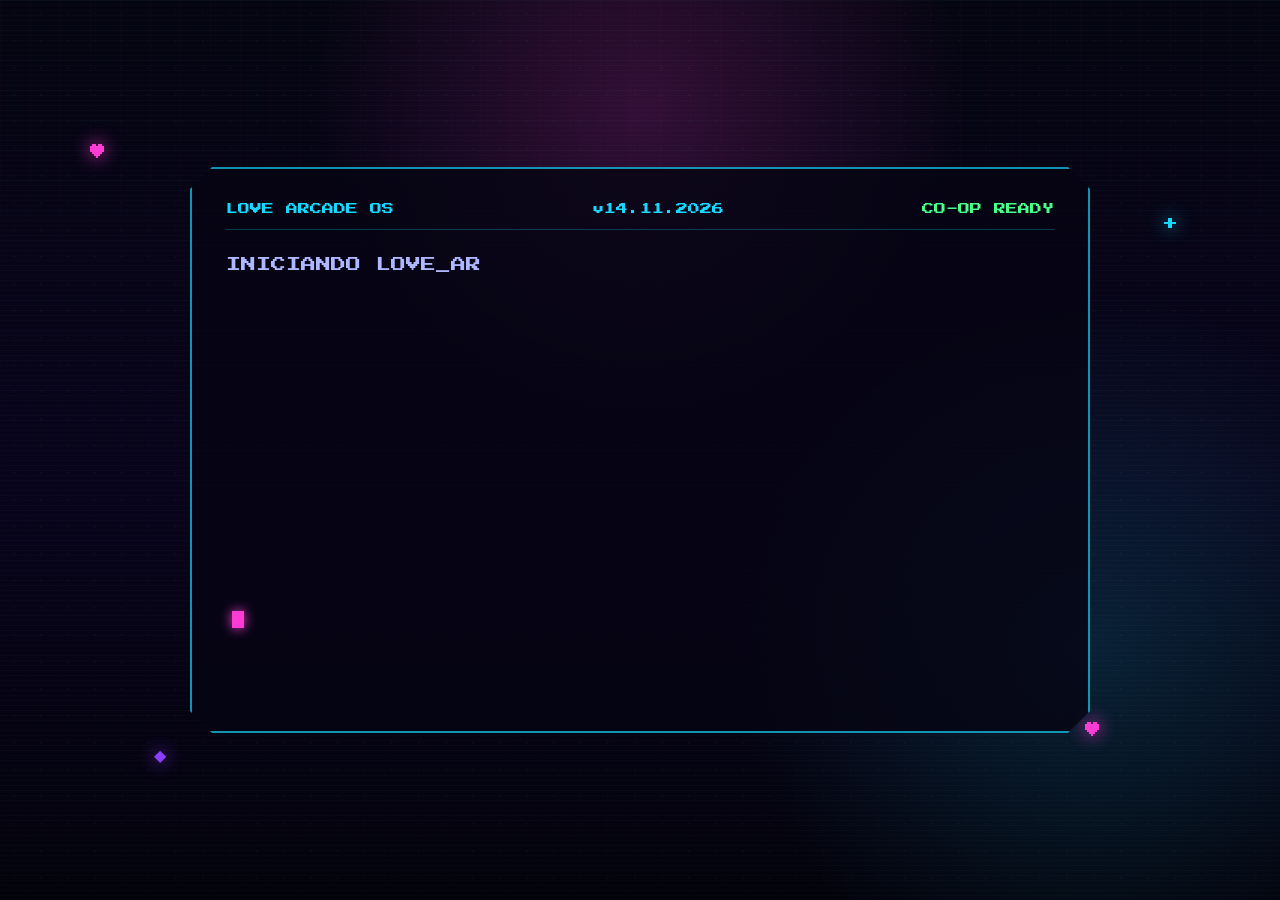
==== index.html @ 61b9d71f "correcion orden index" ====
<!DOCTYPE html><html lang="es"><head><meta charset="UTF-8" />
  <meta name="viewport" content="width=device-width, initial-scale=1.0" />
  <title>Flor &amp; Keke | 14.11.2026</title>
  <meta name="description" content="Flor &amp; Keke · 14.11.2026 · Nueva partida desbloqueada" />
  <meta property="og:locale" content="es_AR" />
  <meta property="og:type" content="website" />
  <meta property="og:title" content="Flor &amp; Keke | 14.11.2026" />
  <meta property="og:description" content="Nueva partida desbloqueada · Flor &amp; Keke · 14.11.2026" />
  <meta property="og:url" content="https://boda-florykevin.vercel.app/" />
  <meta property="og:image:type" content="image/png" />
  <meta property="og:image:width" content="1200" />
  <meta property="og:image:height" content="630" />
  <meta property="og:image" content="https://boda-florykevin.vercel.app/iconos/social-preview.png" />
  <meta name="twitter:card" content="summary_large_image" />
  <meta name="twitter:title" content="Flor &amp; Keke | 14.11.2026" />
  <meta name="twitter:description" content="Nueva partida desbloqueada · Flor &amp; Keke · 14.11.2026" />
  <meta name="twitter:image" content="https://boda-florykevin.vercel.app/iconos/social-preview.png" />
  <link rel="icon" type="image/png" href="./iconos/favicon.png" />
  <link rel="canonical" href="https://boda-florykevin.vercel.app/" />
  <link rel="preconnect" href="https://fonts.googleapis.com">
  <link rel="preconnect" href="https://fonts.gstatic.com" crossorigin>
  <link href="https://fonts.googleapis.com/css2?family=Press+Start+2P&family=Silkscreen:wght@400;700&family=VT323&display=swap" rel="stylesheet"><style>
:root{--bg:#050511;--panel:#0b0820;--cyan:#18d7ff;--pink:#ff3bd5;--purple:#8b3dff;--green:#48ff8b;--yellow:#ffe35b;--white:#fff7ff;--muted:#aeb7ff}*{box-sizing:border-box;margin:0;padding:0}html,body{width:100%;min-height:100%;background:var(--bg);color:var(--white);overflow:hidden}body{font-family:'VT323',monospace;background:radial-gradient(circle at 50% 12%,rgba(255,59,213,.18),transparent 32%),radial-gradient(circle at 85% 72%,rgba(24,215,255,.14),transparent 28%),linear-gradient(180deg,#050511,#08041b 54%,#03030c)}body:before{content:"";position:fixed;inset:0;pointer-events:none;background:linear-gradient(rgba(24,215,255,.035) 1px,transparent 1px),linear-gradient(90deg,rgba(255,59,213,.03) 1px,transparent 1px);background-size:30px 30px;mask-image:linear-gradient(180deg,rgba(0,0,0,.8),rgba(0,0,0,.08));z-index:0}body:after{content:"";position:fixed;inset:0;pointer-events:none;background:repeating-linear-gradient(180deg,rgba(255,255,255,.035) 0 1px,transparent 1px 5px);mix-blend-mode:screen;opacity:.42;z-index:2}a,button{font:inherit;color:inherit}.screen{position:relative;z-index:3;min-height:100vh;display:grid;place-items:center;padding:22px}.noise{position:fixed;inset:0;z-index:1;pointer-events:none;background-image:radial-gradient(rgba(255,255,255,.18) 1px,transparent 1px);background-size:27px 27px;opacity:.18;animation:drift 9s linear infinite}.float{position:fixed;z-index:1;pointer-events:none;color:var(--pink);font-family:'Press Start 2P';text-shadow:0 0 18px currentColor;animation:float 4s ease-in-out infinite}.f1{left:7%;top:16%}.f2{right:8%;top:24%;color:var(--cyan);animation-delay:-1.3s}.f3{left:12%;bottom:15%;color:var(--purple);animation-delay:-2.1s}.f4{right:14%;bottom:18%;color:var(--pink);animation-delay:-.7s}.panel{width:min(900px,100%);border:2px solid rgba(24,215,255,.68);background:rgba(7,5,20,.82);box-shadow:0 0 0 1px rgba(255,255,255,.07),0 0 28px rgba(24,215,255,.18),0 0 62px rgba(255,59,213,.14);clip-path:polygon(0 22px,22px 0,calc(100% - 22px) 0,100% 22px,100% calc(100% - 22px),calc(100% - 22px) 100%,22px 100%,0 calc(100% - 22px));position:relative;overflow:hidden}.panel:before{content:"";position:absolute;inset:0;background:linear-gradient(120deg,transparent 0 38%,rgba(255,255,255,.12) 48%,transparent 58%);transform:translateX(-120%);animation:sweep 4.8s ease-in-out infinite;pointer-events:none}.title{font-family:'Press Start 2P';text-transform:uppercase;line-height:1.4;text-shadow:4px 4px 0 rgba(255,59,213,.32),0 0 18px rgba(24,215,255,.38)}.cyan{color:var(--cyan)}.pink{color:var(--pink)}.green{color:var(--green)}.yellow{color:var(--yellow)}.btn{cursor:pointer;border:2px solid var(--cyan);background:rgba(24,215,255,.08);color:var(--cyan);padding:15px 24px;font-family:'Press Start 2P';font-size:clamp(12px,2vw,17px);box-shadow:0 0 22px rgba(24,215,255,.24);clip-path:polygon(0 12px,12px 0,calc(100% - 12px) 0,100% 12px,100% calc(100% - 12px),calc(100% - 12px) 100%,12px 100%,0 calc(100% - 12px));transition:.18s ease;text-transform:uppercase;text-decoration:none;display:inline-flex;align-items:center;justify-content:center;gap:10px}.btn:hover,.btn.ready{transform:translateY(-2px);filter:brightness(1.2);box-shadow:0 0 28px rgba(255,59,213,.28),0 0 30px rgba(24,215,255,.28)}.btn.primary{border-color:var(--pink);background:rgba(255,59,213,.10);color:var(--pink)}.transition{position:fixed;inset:0;z-index:50;display:grid;place-items:center;background:radial-gradient(circle,rgba(24,215,255,.2),transparent 28%),rgba(3,3,12,.96);opacity:0;visibility:hidden;transition:.35s ease}.transition.active{opacity:1;visibility:visible}.transition-card{width:min(520px,calc(100% - 28px));text-align:center;border:2px solid var(--pink);padding:26px;background:#070514;box-shadow:0 0 30px rgba(255,59,213,.34);clip-path:polygon(0 18px,18px 0,calc(100% - 18px) 0,100% 18px,100% calc(100% - 18px),calc(100% - 18px) 100%,18px 100%,0 calc(100% - 18px))}.load{height:14px;border:1px solid var(--cyan);margin-top:18px;padding:2px}.load span{display:block;height:100%;width:0;background:linear-gradient(90deg,var(--cyan),var(--pink));box-shadow:0 0 18px rgba(24,215,255,.55)}.transition.active .load span{animation:load 1.4s ease forwards}@keyframes load{to{width:100%}}@keyframes drift{to{transform:translateY(-60px)}}@keyframes float{50%{transform:translateY(-10px) scale(1.08)}}@keyframes sweep{0%,40%{transform:translateX(-120%)}70%,100%{transform:translateX(120%)}}@media(max-width:640px){.screen{padding:14px}.panel{clip-path:none;border-radius:18px}.btn{width:100%;font-size:12px}.float{display:none}}

.terminal{padding:clamp(20px,4vw,34px)}.topbar{display:flex;justify-content:space-between;gap:12px;align-items:center;border-bottom:1px solid rgba(24,215,255,.25);padding-bottom:14px;margin-bottom:20px;font-family:'Press Start 2P';font-size:clamp(9px,1.4vw,12px);color:var(--cyan)}.term-body{min-height:360px;font-family:'Press Start 2P';font-size:clamp(10px,1.75vw,15px);line-height:2.05;white-space:pre-wrap;color:var(--muted)}.cursor{display:inline-block;width:12px;height:1.05em;background:var(--pink);vertical-align:middle;margin-left:6px;animation:blink 1s steps(1) infinite;box-shadow:0 0 12px var(--pink)}.enter{opacity:0;transform:translateY(10px);transition:.35s ease;margin-top:18px;text-align:center}.enter.visible{opacity:1;transform:translateY(0)}@keyframes blink{50%{opacity:0}}
</style></head><body>
<audio id="typing" src="./musica/typing.mp3" preload="auto"></audio><div class="noise"></div><span class="float f1">♥</span><span class="float f2">+</span><span class="float f3">◆</span><span class="float f4">♥</span>
<main class="screen"><section class="panel terminal"><div class="topbar"><span>LOVE ARCADE OS</span><span>v14.11.2026</span><span class="green">CO-OP READY</span></div><div id="term" class="term-body"></div><span class="cursor"></span><div id="enter" class="enter"><button class="btn primary" onclick="go()">▶ PRESIONÁ ENTER / TOCÁ PARA INICIAR</button></div></section></main><div class="transition"><div class="transition-card"><div class="title pink">CARGANDO INVITACIÓN</div><div class="load"><span></span></div></div></div>
<script>
const typing=document.getElementById('typing');
function playTyping(){try{typing.currentTime=0;typing.volume=.38;typing.play().catch(()=>{});}catch(e){}}
function stopTyping(){try{typing.pause();typing.currentTime=0;}catch(e){}}
function go(){stopTyping();const t=document.querySelector('.transition');t.classList.add('active');setTimeout(()=>{window.location.href='invitacion.html';},1550);}
window.addEventListener('keydown',e=>{if(e.key==='Enter'||e.key===' '){go();}});

const lines=['INICIANDO LOVE_ARCADE_OS...','[OK] sistema de boda cargado','[OK] jugador 1 detectado: FLOR','[OK] jugador 2 detectado: KEKE','[OK] modo co-op: ACTIVADO','[OK] partida guardada: 14.11.2026','','EJECUTANDO boda.exe','████████████████████ 100%','','NUEVA PARTIDA DESBLOQUEADA ♥'];
const term=document.getElementById('term'),enter=document.getElementById('enter');let i=0,j=0;function type(){playTyping();if(i>=lines.length){stopTyping();enter.classList.add('visible');document.querySelector('.btn').classList.add('ready');return;}const line=lines[i];if(j<=line.length){term.textContent+=line.charAt(j)||'';j++;setTimeout(type,line.charAt(j-1)==='█'?22:34);}else{term.textContent+='\n';i++;j=0;setTimeout(type,180);}}setTimeout(type,500);
</script></body></html>
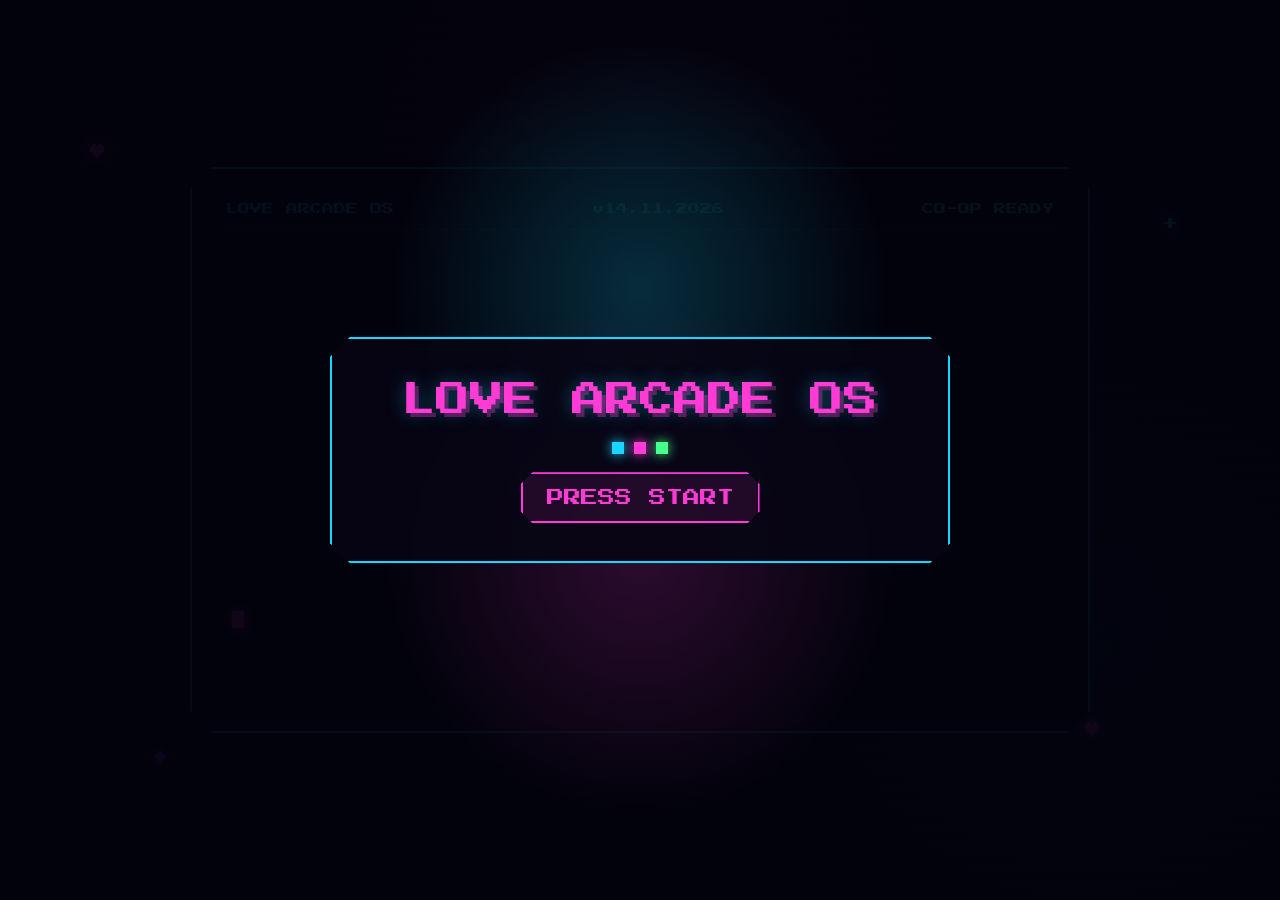
==== commit 06042e82: "Actualiza invitacion principal" ====
--- a/index.html
+++ b/index.html
@@ -1,5 +1,8 @@
-<!DOCTYPE html><html lang="es"><head><meta charset="UTF-8" />
-  <meta name="viewport" content="width=device-width, initial-scale=1.0" />
+﻿<!DOCTYPE html>
+<html lang="es">
+<head>
+  <meta charset="UTF-8" />
+  <meta name="viewport" content="width=device-width, initial-scale=1.0, viewport-fit=cover" />
   <title>Flor &amp; Keke | 14.11.2026</title>
   <meta name="description" content="Flor &amp; Keke · 14.11.2026 · Nueva partida desbloqueada" />
   <meta property="og:locale" content="es_AR" />
@@ -19,20 +22,172 @@
   <link rel="canonical" href="https://boda-florykevin.vercel.app/" />
   <link rel="preconnect" href="https://fonts.googleapis.com">
   <link rel="preconnect" href="https://fonts.gstatic.com" crossorigin>
-  <link href="https://fonts.googleapis.com/css2?family=Press+Start+2P&family=Silkscreen:wght@400;700&family=VT323&display=swap" rel="stylesheet"><style>
-:root{--bg:#050511;--panel:#0b0820;--cyan:#18d7ff;--pink:#ff3bd5;--purple:#8b3dff;--green:#48ff8b;--yellow:#ffe35b;--white:#fff7ff;--muted:#aeb7ff}*{box-sizing:border-box;margin:0;padding:0}html,body{width:100%;min-height:100%;background:var(--bg);color:var(--white);overflow:hidden}body{font-family:'VT323',monospace;background:radial-gradient(circle at 50% 12%,rgba(255,59,213,.18),transparent 32%),radial-gradient(circle at 85% 72%,rgba(24,215,255,.14),transparent 28%),linear-gradient(180deg,#050511,#08041b 54%,#03030c)}body:before{content:"";position:fixed;inset:0;pointer-events:none;background:linear-gradient(rgba(24,215,255,.035) 1px,transparent 1px),linear-gradient(90deg,rgba(255,59,213,.03) 1px,transparent 1px);background-size:30px 30px;mask-image:linear-gradient(180deg,rgba(0,0,0,.8),rgba(0,0,0,.08));z-index:0}body:after{content:"";position:fixed;inset:0;pointer-events:none;background:repeating-linear-gradient(180deg,rgba(255,255,255,.035) 0 1px,transparent 1px 5px);mix-blend-mode:screen;opacity:.42;z-index:2}a,button{font:inherit;color:inherit}.screen{position:relative;z-index:3;min-height:100vh;display:grid;place-items:center;padding:22px}.noise{position:fixed;inset:0;z-index:1;pointer-events:none;background-image:radial-gradient(rgba(255,255,255,.18) 1px,transparent 1px);background-size:27px 27px;opacity:.18;animation:drift 9s linear infinite}.float{position:fixed;z-index:1;pointer-events:none;color:var(--pink);font-family:'Press Start 2P';text-shadow:0 0 18px currentColor;animation:float 4s ease-in-out infinite}.f1{left:7%;top:16%}.f2{right:8%;top:24%;color:var(--cyan);animation-delay:-1.3s}.f3{left:12%;bottom:15%;color:var(--purple);animation-delay:-2.1s}.f4{right:14%;bottom:18%;color:var(--pink);animation-delay:-.7s}.panel{width:min(900px,100%);border:2px solid rgba(24,215,255,.68);background:rgba(7,5,20,.82);box-shadow:0 0 0 1px rgba(255,255,255,.07),0 0 28px rgba(24,215,255,.18),0 0 62px rgba(255,59,213,.14);clip-path:polygon(0 22px,22px 0,calc(100% - 22px) 0,100% 22px,100% calc(100% - 22px),calc(100% - 22px) 100%,22px 100%,0 calc(100% - 22px));position:relative;overflow:hidden}.panel:before{content:"";position:absolute;inset:0;background:linear-gradient(120deg,transparent 0 38%,rgba(255,255,255,.12) 48%,transparent 58%);transform:translateX(-120%);animation:sweep 4.8s ease-in-out infinite;pointer-events:none}.title{font-family:'Press Start 2P';text-transform:uppercase;line-height:1.4;text-shadow:4px 4px 0 rgba(255,59,213,.32),0 0 18px rgba(24,215,255,.38)}.cyan{color:var(--cyan)}.pink{color:var(--pink)}.green{color:var(--green)}.yellow{color:var(--yellow)}.btn{cursor:pointer;border:2px solid var(--cyan);background:rgba(24,215,255,.08);color:var(--cyan);padding:15px 24px;font-family:'Press Start 2P';font-size:clamp(12px,2vw,17px);box-shadow:0 0 22px rgba(24,215,255,.24);clip-path:polygon(0 12px,12px 0,calc(100% - 12px) 0,100% 12px,100% calc(100% - 12px),calc(100% - 12px) 100%,12px 100%,0 calc(100% - 12px));transition:.18s ease;text-transform:uppercase;text-decoration:none;display:inline-flex;align-items:center;justify-content:center;gap:10px}.btn:hover,.btn.ready{transform:translateY(-2px);filter:brightness(1.2);box-shadow:0 0 28px rgba(255,59,213,.28),0 0 30px rgba(24,215,255,.28)}.btn.primary{border-color:var(--pink);background:rgba(255,59,213,.10);color:var(--pink)}.transition{position:fixed;inset:0;z-index:50;display:grid;place-items:center;background:radial-gradient(circle,rgba(24,215,255,.2),transparent 28%),rgba(3,3,12,.96);opacity:0;visibility:hidden;transition:.35s ease}.transition.active{opacity:1;visibility:visible}.transition-card{width:min(520px,calc(100% - 28px));text-align:center;border:2px solid var(--pink);padding:26px;background:#070514;box-shadow:0 0 30px rgba(255,59,213,.34);clip-path:polygon(0 18px,18px 0,calc(100% - 18px) 0,100% 18px,100% calc(100% - 18px),calc(100% - 18px) 100%,18px 100%,0 calc(100% - 18px))}.load{height:14px;border:1px solid var(--cyan);margin-top:18px;padding:2px}.load span{display:block;height:100%;width:0;background:linear-gradient(90deg,var(--cyan),var(--pink));box-shadow:0 0 18px rgba(24,215,255,.55)}.transition.active .load span{animation:load 1.4s ease forwards}@keyframes load{to{width:100%}}@keyframes drift{to{transform:translateY(-60px)}}@keyframes float{50%{transform:translateY(-10px) scale(1.08)}}@keyframes sweep{0%,40%{transform:translateX(-120%)}70%,100%{transform:translateX(120%)}}@media(max-width:640px){.screen{padding:14px}.panel{clip-path:none;border-radius:18px}.btn{width:100%;font-size:12px}.float{display:none}}
+  <link href="https://fonts.googleapis.com/css2?family=Press+Start+2P&family=Silkscreen:wght@400;700&family=VT323&display=swap" rel="stylesheet">
+  <style>
+    :root{--bg:#050511;--panel:#0b0820;--cyan:#18d7ff;--pink:#ff3bd5;--purple:#8b3dff;--green:#48ff8b;--yellow:#ffe35b;--white:#fff7ff;--muted:#aeb7ff}
+    *{box-sizing:border-box;margin:0;padding:0}
+    html,body{width:100%;min-height:100%;background:var(--bg);color:var(--white);overflow-x:hidden;overflow-y:auto;-webkit-text-size-adjust:100%;text-size-adjust:100%}
+    body{font-family:'VT323',monospace;background:radial-gradient(circle at 50% 12%,rgba(255,59,213,.18),transparent 32%),radial-gradient(circle at 85% 72%,rgba(24,215,255,.14),transparent 28%),linear-gradient(180deg,#050511,#08041b 54%,#03030c)}
+    body:before{content:"";position:fixed;inset:0;pointer-events:none;background:linear-gradient(rgba(24,215,255,.035) 1px,transparent 1px),linear-gradient(90deg,rgba(255,59,213,.03) 1px,transparent 1px);background-size:30px 30px;mask-image:linear-gradient(180deg,rgba(0,0,0,.8),rgba(0,0,0,.08));z-index:0}
+    body:after{content:"";position:fixed;inset:0;pointer-events:none;background:repeating-linear-gradient(180deg,rgba(255,255,255,.035) 0 1px,transparent 1px 5px);mix-blend-mode:screen;opacity:.42;z-index:2}
+    a,button{font:inherit;color:inherit}.screen{position:relative;z-index:3;min-height:100vh;display:grid;place-items:center;padding:22px}.noise{position:fixed;inset:0;z-index:1;pointer-events:none;background-image:radial-gradient(rgba(255,255,255,.18) 1px,transparent 1px);background-size:27px 27px;opacity:.18;animation:drift 9s linear infinite}.float{position:fixed;z-index:1;pointer-events:none;color:var(--pink);font-family:'Press Start 2P';text-shadow:0 0 18px currentColor;animation:float 4s ease-in-out infinite}.f1{left:7%;top:16%}.f2{right:8%;top:24%;color:var(--cyan);animation-delay:-1.3s}.f3{left:12%;bottom:15%;color:var(--purple);animation-delay:-2.1s}.f4{right:14%;bottom:18%;color:var(--pink);animation-delay:-.7s}
+    .panel{width:min(900px,100%);border:2px solid rgba(24,215,255,.68);background:rgba(7,5,20,.82);box-shadow:0 0 0 1px rgba(255,255,255,.07),0 0 28px rgba(24,215,255,.18),0 0 62px rgba(255,59,213,.14);clip-path:polygon(0 22px,22px 0,calc(100% - 22px) 0,100% 22px,100% calc(100% - 22px),calc(100% - 22px) 100%,22px 100%,0 calc(100% - 22px));position:relative;overflow:hidden}
+    .panel:before{content:"";position:absolute;inset:0;background:linear-gradient(120deg,transparent 0 38%,rgba(255,255,255,.12) 48%,transparent 58%);transform:translateX(-120%);animation:sweep 4.8s ease-in-out infinite;pointer-events:none}.title{font-family:'Press Start 2P';text-transform:uppercase;line-height:1.4;text-shadow:4px 4px 0 rgba(255,59,213,.32),0 0 18px rgba(24,215,255,.38)}.cyan{color:var(--cyan)}.pink{color:var(--pink)}.green{color:var(--green)}.yellow{color:var(--yellow)}.btn{cursor:pointer;border:2px solid var(--cyan);background:rgba(24,215,255,.08);color:var(--cyan);padding:15px 24px;font-family:'Press Start 2P';font-size:clamp(12px,2vw,17px);box-shadow:0 0 22px rgba(24,215,255,.24);clip-path:polygon(0 12px,12px 0,calc(100% - 12px) 0,100% 12px,100% calc(100% - 12px),calc(100% - 12px) 100%,12px 100%,0 calc(100% - 12px));transition:.18s ease;text-transform:uppercase;text-decoration:none;display:inline-flex;align-items:center;justify-content:center;gap:10px}.btn:hover,.btn.ready{transform:translateY(-2px);filter:brightness(1.2);box-shadow:0 0 28px rgba(255,59,213,.28),0 0 30px rgba(24,215,255,.28)}.btn.primary{border-color:var(--pink);background:rgba(255,59,213,.10);color:var(--pink)}
+    .start-gate{position:fixed;inset:0;z-index:60;display:grid;place-items:center;padding:22px;background:radial-gradient(circle at 50% 32%,rgba(24,215,255,.2),transparent 28%),radial-gradient(circle at 50% 62%,rgba(255,59,213,.17),transparent 30%),rgba(3,3,12,.94);transition:opacity .45s ease,visibility .45s ease}.start-gate.hidden{opacity:0;visibility:hidden;pointer-events:none}.start-card{width:min(620px,100%);text-align:center;border:2px solid var(--cyan);background:rgba(7,5,20,.92);padding:clamp(22px,5vw,38px);box-shadow:0 0 30px rgba(24,215,255,.28),0 0 72px rgba(255,59,213,.18);clip-path:polygon(0 20px,20px 0,calc(100% - 20px) 0,100% 20px,100% calc(100% - 20px),calc(100% - 20px) 100%,20px 100%,0 calc(100% - 20px))}.start-card .title{font-size:clamp(20px,4.5vw,34px);color:var(--pink);margin-bottom:12px}.start-card p{font-size:clamp(22px,4vw,30px);color:var(--muted);margin:12px 0 22px}.boot-leds{display:flex;justify-content:center;gap:10px;margin:18px 0}.boot-leds span{width:12px;height:12px;background:var(--cyan);box-shadow:0 0 12px var(--cyan);animation:led 1s infinite steps(1)}.boot-leds span:nth-child(2){background:var(--pink);box-shadow:0 0 12px var(--pink);animation-delay:.15s}.boot-leds span:nth-child(3){background:var(--green);box-shadow:0 0 12px var(--green);animation-delay:.3s}
+    .transition{position:fixed;inset:0;z-index:50;display:grid;place-items:center;background:radial-gradient(circle,rgba(24,215,255,.2),transparent 28%),rgba(3,3,12,.96);opacity:0;visibility:hidden;transition:.35s ease}.transition.active{opacity:1;visibility:visible}.transition-card{width:min(520px,calc(100% - 28px));text-align:center;border:2px solid var(--pink);padding:26px;background:#070514;box-shadow:0 0 30px rgba(255,59,213,.34);clip-path:polygon(0 18px,18px 0,calc(100% - 18px) 0,100% 18px,100% calc(100% - 18px),calc(100% - 18px) 100%,18px 100%,0 calc(100% - 18px))}.load{height:14px;border:1px solid var(--cyan);margin-top:18px;padding:2px}.load span{display:block;height:100%;width:0;background:linear-gradient(90deg,var(--cyan),var(--pink));box-shadow:0 0 18px rgba(24,215,255,.55)}.transition.active .load span{animation:load 1.4s ease forwards}
+    .terminal{padding:clamp(20px,4vw,34px)}.topbar{display:flex;justify-content:space-between;gap:12px;align-items:center;border-bottom:1px solid rgba(24,215,255,.25);padding-bottom:14px;margin-bottom:20px;font-family:'Press Start 2P';font-size:clamp(9px,1.4vw,12px);color:var(--cyan)}.term-body{min-height:360px;font-family:'Press Start 2P';font-size:clamp(10px,1.75vw,15px);line-height:2.05;white-space:pre-wrap;color:var(--muted)}.cursor{display:inline-block;width:12px;height:1.05em;background:var(--pink);vertical-align:middle;margin-left:6px;animation:blink 1s steps(1) infinite;box-shadow:0 0 12px var(--pink)}.enter{opacity:0;transform:translateY(10px);transition:.35s ease;margin-top:18px;text-align:center}.enter.visible{opacity:1;transform:translateY(0)}
+    @keyframes load{to{width:100%}}@keyframes drift{to{transform:translateY(-60px)}}@keyframes float{50%{transform:translateY(-10px) scale(1.08)}}@keyframes sweep{0%,40%{transform:translateX(-120%)}70%,100%{transform:translateX(120%)}}@keyframes blink{50%{opacity:0}}@keyframes pulse{50%{opacity:.55;filter:brightness(1.4)}}@keyframes led{50%{opacity:.35}}@media(max-width:640px){.screen{padding:14px}.panel,.start-card{clip-path:none;border-radius:18px}.btn{width:100%;font-size:12px}.float{display:none}.topbar{flex-direction:column}.term-body{min-height:340px}}
 
-.terminal{padding:clamp(20px,4vw,34px)}.topbar{display:flex;justify-content:space-between;gap:12px;align-items:center;border-bottom:1px solid rgba(24,215,255,.25);padding-bottom:14px;margin-bottom:20px;font-family:'Press Start 2P';font-size:clamp(9px,1.4vw,12px);color:var(--cyan)}.term-body{min-height:360px;font-family:'Press Start 2P';font-size:clamp(10px,1.75vw,15px);line-height:2.05;white-space:pre-wrap;color:var(--muted)}.cursor{display:inline-block;width:12px;height:1.05em;background:var(--pink);vertical-align:middle;margin-left:6px;animation:blink 1s steps(1) infinite;box-shadow:0 0 12px var(--pink)}.enter{opacity:0;transform:translateY(10px);transition:.35s ease;margin-top:18px;text-align:center}.enter.visible{opacity:1;transform:translateY(0)}@keyframes blink{50%{opacity:0}}
-</style></head><body>
-<audio id="typing" src="./musica/typing.mp3" preload="auto"></audio><div class="noise"></div><span class="float f1">♥</span><span class="float f2">+</span><span class="float f3">◆</span><span class="float f4">♥</span>
-<main class="screen"><section class="panel terminal"><div class="topbar"><span>LOVE ARCADE OS</span><span>v14.11.2026</span><span class="green">CO-OP READY</span></div><div id="term" class="term-body"></div><span class="cursor"></span><div id="enter" class="enter"><button class="btn primary" onclick="go()">▶ PRESIONÁ ENTER / TOCÁ PARA INICIAR</button></div></section></main><div class="transition"><div class="transition-card"><div class="title pink">CARGANDO INVITACIÓN</div><div class="load"><span></span></div></div></div>
-<script>
-const typing=document.getElementById('typing');
-function playTyping(){try{typing.currentTime=0;typing.volume=.38;typing.play().catch(()=>{});}catch(e){}}
-function stopTyping(){try{typing.pause();typing.currentTime=0;}catch(e){}}
-function go(){stopTyping();const t=document.querySelector('.transition');t.classList.add('active');setTimeout(()=>{window.location.href='invitacion.html';},1550);}
-window.addEventListener('keydown',e=>{if(e.key==='Enter'||e.key===' '){go();}});
+    /* Mobile/browser compatibility pass */
+    html{min-height:-webkit-fill-available}
+    body{min-height:100vh;min-height:100svh;touch-action:manipulation}
+    button,.btn{-webkit-tap-highlight-color:transparent;touch-action:manipulation}
+    .screen,.start-gate{min-height:100vh;min-height:100svh;padding:max(14px,env(safe-area-inset-top)) max(14px,env(safe-area-inset-right)) max(14px,env(safe-area-inset-bottom)) max(14px,env(safe-area-inset-left))}
+    .term-body{overflow-wrap:anywhere}.panel{max-height:calc(100svh - 28px);overflow-x:hidden;overflow-y:auto;-webkit-overflow-scrolling:touch}
+    @supports (-webkit-touch-callout:none){body{background-attachment:scroll}.panel{max-height:calc(-webkit-fill-available - 28px)}}
+    @media(max-width:430px){.terminal{padding:18px 14px}.term-body{min-height:300px;font-size:clamp(9px,2.75vw,12px);line-height:1.9}.start-card .title{font-size:clamp(18px,7vw,26px)}.transition-card{padding:22px 16px}.transition-card .title{font-size:clamp(15px,5vw,22px)}}
+    @media(max-height:620px){.term-body{min-height:250px;line-height:1.75}.start-card{padding:20px}.boot-leds{margin:12px 0}.panel{max-height:none;overflow:hidden}}
+  </style>
+</head>
+<body>
+  <audio id="boot" src="./musica/boot.wav" preload="auto"></audio>
+  <audio id="success" src="./musica/success.wav" preload="auto"></audio>
 
-const lines=['INICIANDO LOVE_ARCADE_OS...','[OK] sistema de boda cargado','[OK] jugador 1 detectado: FLOR','[OK] jugador 2 detectado: KEKE','[OK] modo co-op: ACTIVADO','[OK] partida guardada: 14.11.2026','','EJECUTANDO boda.exe','████████████████████ 100%','','NUEVA PARTIDA DESBLOQUEADA ♥'];
-const term=document.getElementById('term'),enter=document.getElementById('enter');let i=0,j=0;function type(){playTyping();if(i>=lines.length){stopTyping();enter.classList.add('visible');document.querySelector('.btn').classList.add('ready');return;}const line=lines[i];if(j<=line.length){term.textContent+=line.charAt(j)||'';j++;setTimeout(type,line.charAt(j-1)==='█'?22:34);}else{term.textContent+='\n';i++;j=0;setTimeout(type,180);}}setTimeout(type,500);
-</script></body></html>+  <div class="noise"></div><span class="float f1">♥</span><span class="float f2">+</span><span class="float f3">◆</span><span class="float f4">♥</span>
+
+  <section id="startGate" class="start-gate">
+    <div class="start-card">
+      <div class="title">LOVE ARCADE OS</div>
+      <div class="boot-leds" aria-hidden="true"><span></span><span></span><span></span></div>
+      <button id="startBtn" class="btn primary" type="button">PRESS START</button>
+    </div>
+  </section>
+
+  <main class="screen">
+    <section class="panel terminal">
+      <div class="topbar"><span>LOVE ARCADE OS</span><span>v14.11.2026</span><span class="green">CO-OP READY</span></div>
+      <div id="term" class="term-body"></div><span class="cursor"></span>
+      <div id="enter" class="enter"><button class="btn primary" type="button" onclick="go()">▶ PRESIONA ENTER / TOCA PARA INICIAR</button></div>
+    </section>
+  </main>
+
+  <div class="transition"><div class="transition-card"><div class="title pink">CARGANDO INVITACION</div><div class="load"><span></span></div></div></div>
+
+  <script>
+    const boot = document.getElementById('boot');
+    const success = document.getElementById('success');
+    const term = document.getElementById('term');
+    const enter = document.getElementById('enter');
+    const gate = document.getElementById('startGate');
+    const startBtn = document.getElementById('startBtn');
+
+    let launched = false;
+    let booted = false;
+    let i = 0;
+    let j = 0;
+
+    const lines = [
+      'INICIANDO LOVE_ARCADE_OS...',
+      '[OK] audio de inicio listo',
+      '[OK] sistema de boda cargado',
+      '[OK] jugador 1 detectado: FLOR',
+      '[OK] jugador 2 detectado: KEKE',
+      '[OK] modo co-op: ACTIVADO',
+      '[OK] partida guardada: 14.11.2026',
+      '',
+      'EJECUTANDO boda.exe',
+      '████████████████████ 100%',
+      '',
+      'NUEVA PARTIDA DESBLOQUEADA ♥'
+    ];
+
+    function playSound(audio, volume) {
+      try {
+        audio.currentTime = 0;
+        audio.volume = volume;
+        audio.play().catch(() => {});
+      } catch (e) {}
+    }
+    function playSuccess() { playSound(success, .62); }
+    let audioCtx;
+    function tickTypingSound() {
+      try {
+        audioCtx = audioCtx || new (window.AudioContext || window.webkitAudioContext)();
+        const osc = audioCtx.createOscillator();
+        const gain = audioCtx.createGain();
+        osc.type = 'square';
+        osc.frequency.setValueAtTime(720 + Math.random() * 90, audioCtx.currentTime);
+        gain.gain.setValueAtTime(.035, audioCtx.currentTime);
+        gain.gain.exponentialRampToValueAtTime(.001, audioCtx.currentTime + .035);
+        osc.connect(gain);
+        gain.connect(audioCtx.destination);
+        osc.start();
+        osc.stop(audioCtx.currentTime + .04);
+      } catch (e) {}
+    }
+
+    function startSystem() {
+      if (booted) return;
+      booted = true;
+      playSound(boot, .55);
+      gate.classList.add('hidden');
+      setTimeout(type, 520);
+    }
+
+    function go() {
+      if (!booted) { startSystem(); return; }
+      if (launched || !enter.classList.contains('visible')) return;
+      launched = true;
+      try { sessionStorage.setItem('playWeddingMusic', '1'); } catch (e) {}
+      playSuccess();
+      const t = document.querySelector('.transition');
+      t.classList.add('active');
+      setTimeout(() => { window.location.href = 'invitacion.html'; }, 1650);
+    }
+
+    function type() {
+      if (i >= lines.length) {
+        enter.classList.add('visible');
+        document.querySelector('.enter .btn').classList.add('ready');
+        return;
+      }
+      const line = lines[i];
+      if (j <= line.length) {
+        const char = line.charAt(j) || '';
+        term.textContent += char;
+        if (char && char !== ' ' && j % 2 === 0) tickTypingSound();
+        j++;
+        setTimeout(type, line.charAt(j - 1) === '█' ? 22 : 34);
+      } else {
+        term.textContent += '\n';
+        i++;
+        j = 0;
+        setTimeout(type, 180);
+      }
+    }
+
+    startBtn.addEventListener('click', startSystem);
+    gate.addEventListener('click', (event) => {
+      if (event.target === gate) startSystem();
+    });
+    window.addEventListener('keydown', (event) => {
+      if (event.key === 'Enter' || event.key === ' ') {
+        event.preventDefault();
+        if (!booted) startSystem(); else go();
+      }
+    });
+  </script>
+</body>
+</html>
+
+
+
+
+
+
+
+
+
+
+
+
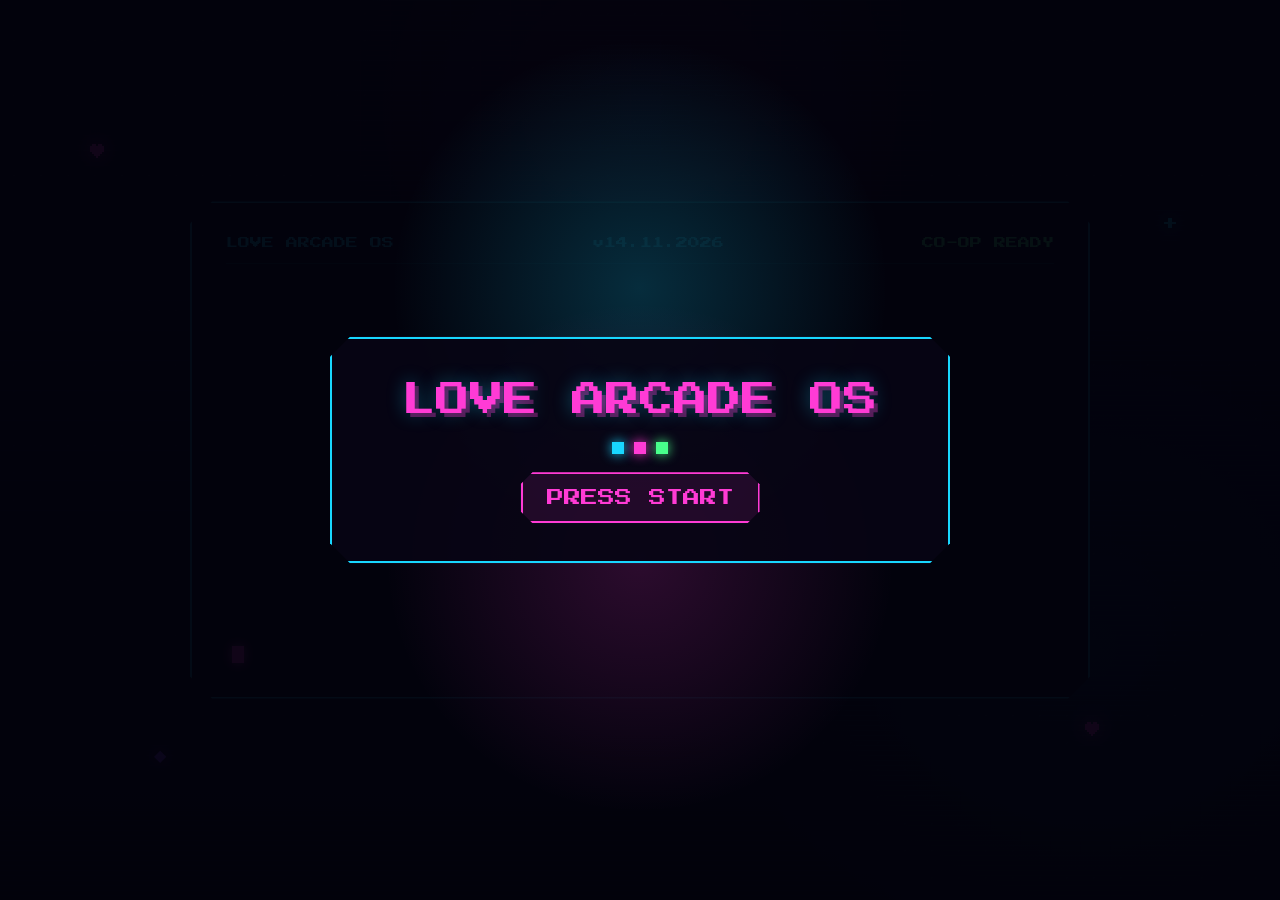
==== commit 53806b63: "Elimina prompt extra de inicio" ====
--- a/index.html
+++ b/index.html
@@ -35,7 +35,7 @@
     .panel:before{content:"";position:absolute;inset:0;background:linear-gradient(120deg,transparent 0 38%,rgba(255,255,255,.12) 48%,transparent 58%);transform:translateX(-120%);animation:sweep 4.8s ease-in-out infinite;pointer-events:none}.title{font-family:'Press Start 2P';text-transform:uppercase;line-height:1.4;text-shadow:4px 4px 0 rgba(255,59,213,.32),0 0 18px rgba(24,215,255,.38)}.cyan{color:var(--cyan)}.pink{color:var(--pink)}.green{color:var(--green)}.yellow{color:var(--yellow)}.btn{cursor:pointer;border:2px solid var(--cyan);background:rgba(24,215,255,.08);color:var(--cyan);padding:15px 24px;font-family:'Press Start 2P';font-size:clamp(12px,2vw,17px);box-shadow:0 0 22px rgba(24,215,255,.24);clip-path:polygon(0 12px,12px 0,calc(100% - 12px) 0,100% 12px,100% calc(100% - 12px),calc(100% - 12px) 100%,12px 100%,0 calc(100% - 12px));transition:.18s ease;text-transform:uppercase;text-decoration:none;display:inline-flex;align-items:center;justify-content:center;gap:10px}.btn:hover,.btn.ready{transform:translateY(-2px);filter:brightness(1.2);box-shadow:0 0 28px rgba(255,59,213,.28),0 0 30px rgba(24,215,255,.28)}.btn.primary{border-color:var(--pink);background:rgba(255,59,213,.10);color:var(--pink)}
     .start-gate{position:fixed;inset:0;z-index:60;display:grid;place-items:center;padding:22px;background:radial-gradient(circle at 50% 32%,rgba(24,215,255,.2),transparent 28%),radial-gradient(circle at 50% 62%,rgba(255,59,213,.17),transparent 30%),rgba(3,3,12,.94);transition:opacity .45s ease,visibility .45s ease}.start-gate.hidden{opacity:0;visibility:hidden;pointer-events:none}.start-card{width:min(620px,100%);text-align:center;border:2px solid var(--cyan);background:rgba(7,5,20,.92);padding:clamp(22px,5vw,38px);box-shadow:0 0 30px rgba(24,215,255,.28),0 0 72px rgba(255,59,213,.18);clip-path:polygon(0 20px,20px 0,calc(100% - 20px) 0,100% 20px,100% calc(100% - 20px),calc(100% - 20px) 100%,20px 100%,0 calc(100% - 20px))}.start-card .title{font-size:clamp(20px,4.5vw,34px);color:var(--pink);margin-bottom:12px}.start-card p{font-size:clamp(22px,4vw,30px);color:var(--muted);margin:12px 0 22px}.boot-leds{display:flex;justify-content:center;gap:10px;margin:18px 0}.boot-leds span{width:12px;height:12px;background:var(--cyan);box-shadow:0 0 12px var(--cyan);animation:led 1s infinite steps(1)}.boot-leds span:nth-child(2){background:var(--pink);box-shadow:0 0 12px var(--pink);animation-delay:.15s}.boot-leds span:nth-child(3){background:var(--green);box-shadow:0 0 12px var(--green);animation-delay:.3s}
     .transition{position:fixed;inset:0;z-index:50;display:grid;place-items:center;background:radial-gradient(circle,rgba(24,215,255,.2),transparent 28%),rgba(3,3,12,.96);opacity:0;visibility:hidden;transition:.35s ease}.transition.active{opacity:1;visibility:visible}.transition-card{width:min(520px,calc(100% - 28px));text-align:center;border:2px solid var(--pink);padding:26px;background:#070514;box-shadow:0 0 30px rgba(255,59,213,.34);clip-path:polygon(0 18px,18px 0,calc(100% - 18px) 0,100% 18px,100% calc(100% - 18px),calc(100% - 18px) 100%,18px 100%,0 calc(100% - 18px))}.load{height:14px;border:1px solid var(--cyan);margin-top:18px;padding:2px}.load span{display:block;height:100%;width:0;background:linear-gradient(90deg,var(--cyan),var(--pink));box-shadow:0 0 18px rgba(24,215,255,.55)}.transition.active .load span{animation:load 1.4s ease forwards}
-    .terminal{padding:clamp(20px,4vw,34px)}.topbar{display:flex;justify-content:space-between;gap:12px;align-items:center;border-bottom:1px solid rgba(24,215,255,.25);padding-bottom:14px;margin-bottom:20px;font-family:'Press Start 2P';font-size:clamp(9px,1.4vw,12px);color:var(--cyan)}.term-body{min-height:360px;font-family:'Press Start 2P';font-size:clamp(10px,1.75vw,15px);line-height:2.05;white-space:pre-wrap;color:var(--muted)}.cursor{display:inline-block;width:12px;height:1.05em;background:var(--pink);vertical-align:middle;margin-left:6px;animation:blink 1s steps(1) infinite;box-shadow:0 0 12px var(--pink)}.enter{opacity:0;transform:translateY(10px);transition:.35s ease;margin-top:18px;text-align:center}.enter.visible{opacity:1;transform:translateY(0)}
+    .terminal{padding:clamp(20px,4vw,34px)}.topbar{display:flex;justify-content:space-between;gap:12px;align-items:center;border-bottom:1px solid rgba(24,215,255,.25);padding-bottom:14px;margin-bottom:20px;font-family:'Press Start 2P';font-size:clamp(9px,1.4vw,12px);color:var(--cyan)}.term-body{min-height:360px;font-family:'Press Start 2P';font-size:clamp(10px,1.75vw,15px);line-height:2.05;white-space:pre-wrap;color:var(--muted)}.cursor{display:inline-block;width:12px;height:1.05em;background:var(--pink);vertical-align:middle;margin-left:6px;animation:blink 1s steps(1) infinite;box-shadow:0 0 12px var(--pink)}
     @keyframes load{to{width:100%}}@keyframes drift{to{transform:translateY(-60px)}}@keyframes float{50%{transform:translateY(-10px) scale(1.08)}}@keyframes sweep{0%,40%{transform:translateX(-120%)}70%,100%{transform:translateX(120%)}}@keyframes blink{50%{opacity:0}}@keyframes pulse{50%{opacity:.55;filter:brightness(1.4)}}@keyframes led{50%{opacity:.35}}@media(max-width:640px){.screen{padding:14px}.panel,.start-card{clip-path:none;border-radius:18px}.btn{width:100%;font-size:12px}.float{display:none}.topbar{flex-direction:column}.term-body{min-height:340px}}
 
     /* Mobile/browser compatibility pass */
@@ -67,7 +67,6 @@
     <section class="panel terminal">
       <div class="topbar"><span>LOVE ARCADE OS</span><span>v14.11.2026</span><span class="green">CO-OP READY</span></div>
       <div id="term" class="term-body"></div><span class="cursor"></span>
-      <div id="enter" class="enter"><button class="btn primary" type="button" onclick="go()">▶ PRESIONA ENTER / TOCA PARA INICIAR</button></div>
     </section>
   </main>
 
@@ -77,7 +76,6 @@
     const boot = document.getElementById('boot');
     const success = document.getElementById('success');
     const term = document.getElementById('term');
-    const enter = document.getElementById('enter');
     const gate = document.getElementById('startGate');
     const startBtn = document.getElementById('startBtn');
 
@@ -136,7 +134,7 @@
 
     function go() {
       if (!booted) { startSystem(); return; }
-      if (launched || !enter.classList.contains('visible')) return;
+      if (launched) return;
       launched = true;
       try { sessionStorage.setItem('playWeddingMusic', '1'); } catch (e) {}
       playSuccess();
@@ -147,8 +145,7 @@
 
     function type() {
       if (i >= lines.length) {
-        enter.classList.add('visible');
-        document.querySelector('.enter .btn').classList.add('ready');
+        setTimeout(go, 520);
         return;
       }
       const line = lines[i];
